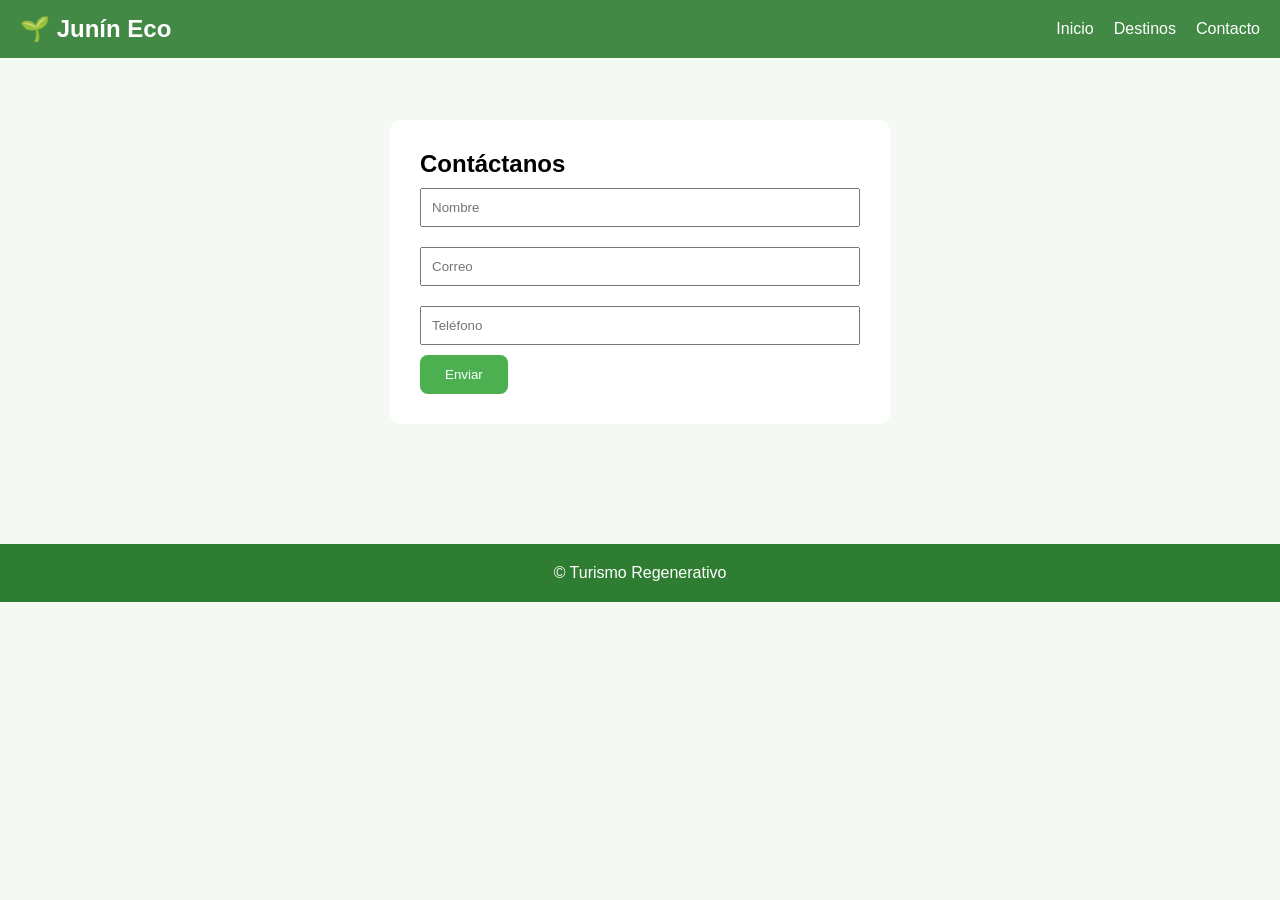
==== contacto.html @ 59182270 "Add files via upload" ====
<!DOCTYPE html>
<html lang="es">
<head>
<meta charset="UTF-8">
<meta name="viewport" content="width=device-width, initial-scale=1.0">
<title>Contacto</title>

<link rel="stylesheet" href="estilos.css">
</head>

<body>

<header>
<h2 style="color:white;">🌱 Junín Eco</h2>
<nav>
<ul>
<li><a href="index.html">Inicio</a></li>
<li><a href="destinos.html">Destinos</a></li>
<li><a href="contacto.html">Contacto</a></li>
</ul>
</nav>
</header>

<div class="formulario">

<h2>Contáctanos</h2>

<form>
<input type="text" placeholder="Nombre" required>
<input type="email" placeholder="Correo" required>
<input type="tel" placeholder="Teléfono" required>

<button class="btn-pro">Enviar</button>
</form>

</div>

<footer>
© Turismo Regenerativo
</footer>

</body>
</html>
---- estilos.css ----
/* RESET */
*{
    margin:0;
    padding:0;
    box-sizing:border-box;
}

:root{
    --verde:#2e7d32;
    --verde-claro:#4CAF50;
    --fondo:#f4f9f4;
}

body{
    font-family:'Segoe UI', sans-serif;
    background:var(--fondo);
}

/* NAVBAR */
header{
    position:fixed;
    top:0;
    width:100%;
    background:rgba(46,125,50,0.9);
    backdrop-filter: blur(10px);
    display:flex;
    justify-content:space-between;
    align-items:center;
    padding:15px 20px;
    z-index:1000;
}

/* MENU */
.menu-toggle{
    display:none;
}

.menu-icon{
    display:none;
    font-size:28px;
    color:white;
    cursor:pointer;
}

nav ul{
    display:flex;
    list-style:none;
    gap:20px;
}

nav a{
    color:white;
    text-decoration:none;
}

/* HERO */
.hero{
    height:500px;
    background:url('imagenes/2019-10-04-1280x720-1-990x556.png') center/cover no-repeat;
    display:flex;
    justify-content:center;
    align-items:center;
    text-align:center;
    color:white;
    animation: fadeIn 1.5s ease;
}

@keyframes fadeIn{
    from{opacity:0;}
    to{opacity:1;}
}

.btn-pro{
    background:var(--verde-claro);
    padding:12px 25px;
    border:none;
    border-radius:8px;
    color:white;
    transition:0.3s;
}

.btn-pro:hover{
    transform:scale(1.05);
}


/* CONTENEDOR DE TARJETAS */
.cards{
    display:grid;
    grid-template-columns: repeat(auto-fit, minmax(280px, 1fr));
    gap:25px;
    padding:120px 30px 60px;
}

/* TARJETA */
.card{
    background:white;
    border-radius:15px;
    overflow:hidden;
    box-shadow:0 8px 20px rgba(0,0,0,0.1);
    transition: all 0.4s ease;
    cursor:pointer;
    position:relative;
}

.card{
    display:block;
    text-decoration:none;
    color:white;
    position:relative;
    overflow:hidden;
    border-radius:15px;
}

/* EFECTO BRILLO */
.card::before{
    content:"";
    position:absolute;
    top:0;
    left:-100%;
    width:100%;
    height:100%;
    background:linear-gradient(120deg, transparent, rgba(255,255,255,0.4), transparent);
    transition:0.5s;
}

.card:hover::before{
    left:100%;
}

/* TEXTO MÁS PRO */
.card h3{
    position:absolute;
    bottom:0;
    padding:20px;
    font-size:20px;
    background:linear-gradient(to top, rgba(0,0,0,0.8), transparent);
}

/* EFECTO HOVER */
.card:hover{
    transform: translateY(-12px) scale(1.02);
    box-shadow:0 15px 30px rgba(0,0,0,0.2);
}

/* IMAGEN */
.card img{
    width:100%;
    height:220px;
    object-fit:cover;
    transition: transform 0.6s ease;
}

/* ZOOM IMAGEN */
.card:hover img{
    transform: scale(1.15);
}

/* TITULO */
.card h3{
    position:absolute;
    bottom:0;
    width:100%;
    padding:15px;
    margin:0;
    color:white;
    font-size:18px;
    background: linear-gradient(to top, rgba(0,0,0,0.7), transparent);
}

/* EFECTO OVERLAY SUAVE */
.card::after{
    content:"";
    position:absolute;
    inset:0;
    background:rgba(46,125,50,0.15);
    opacity:0;
    transition:0.3s;
}

.card:hover::after{
    opacity:1;
}

/* FORM */
.formulario{
    max-width:500px;
    margin:120px auto;
    background:white;
    padding:30px;
    border-radius:10px;
}

input{
    width:100%;
    padding:10px;
    margin:10px 0;
}

/* MAPA */
.mapa{
    padding:120px 20px;
}

/* FOOTER */
footer{
    background:var(--verde);
    color:white;
    text-align:center;
    padding:20px;
}
/* ANIMACIÓN AUTOMÁTICA */
.fade{
    opacity:0;
    transform: translateY(40px);
    animation: aparecer 1s ease forwards;
}

/* RETRASO PARA EFECTO PRO */
.fade:nth-child(1){ animation-delay:0.2s; }
.fade:nth-child(2){ animation-delay:0.4s; }
.fade:nth-child(3){ animation-delay:0.6s; }
.fade:nth-child(4){ animation-delay:0.8s; }
.fade:nth-child(5){ animation-delay:1s; }
.fade:nth-child(6){ animation-delay:1.2s; }

@keyframes aparecer{
    to{
        opacity:1;
        transform: translateY(0);
    }
}

/* 📱 RESPONSIVE */
@media(max-width:768px){

    .menu-icon{
        display:block;
    }

    nav{
        position:absolute;
        top:60px;
        left:0;
        width:100%;
        background:var(--verde);
        display:none;
    }

    nav ul{
        flex-direction:column;
        text-align:center;
    }

    .menu-toggle:checked + .menu-icon + nav{
        display:block;
    }
}
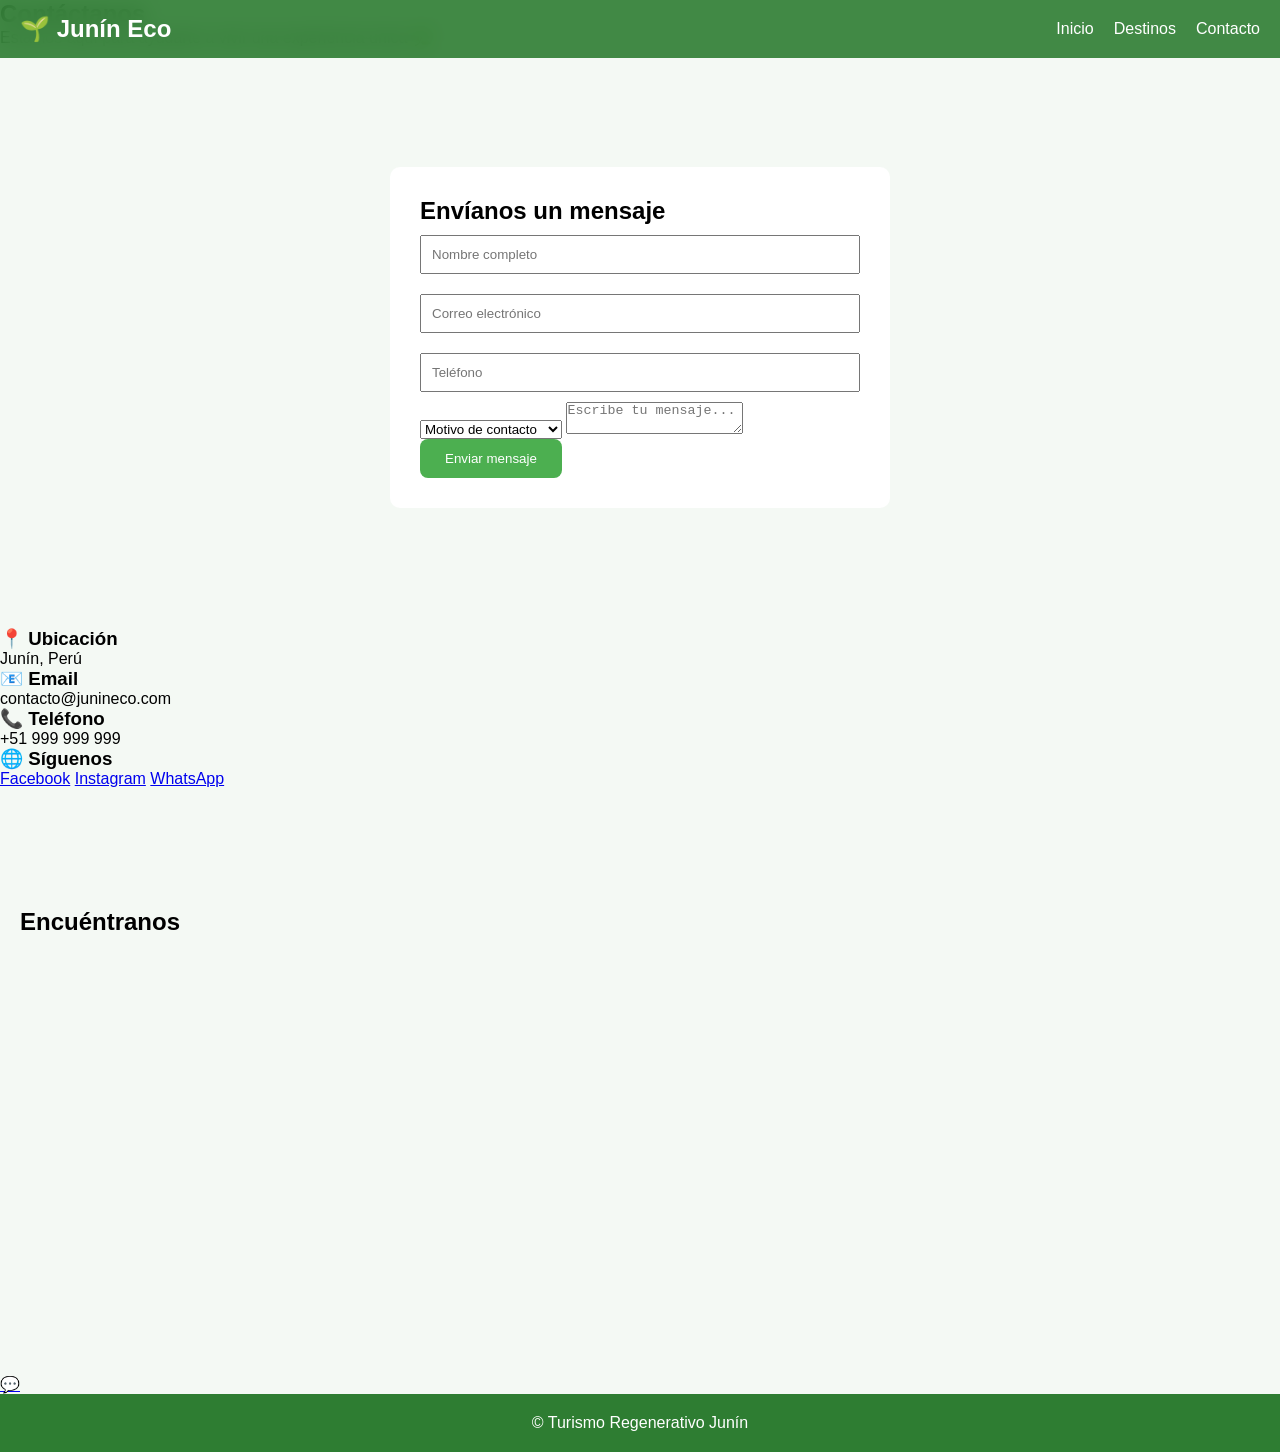
==== commit 43ff3381: "Add files via upload" ====
--- a/contacto.html
+++ b/contacto.html
@@ -1,43 +1,111 @@
 <!DOCTYPE html>
+
 <html lang="es">
-<head>
-<meta charset="UTF-8">
-<meta name="viewport" content="width=device-width, initial-scale=1.0">
-<title>Contacto</title>
+    <head>
+    <meta charset="UTF-8">
+    <meta name="viewport" content="width=device-width, initial-scale=1.0">
+    <title>Contacto</title>
 
-<link rel="stylesheet" href="estilos.css">
-</head>
+    <link rel="stylesheet" href="estilos.css">
+    </head>
 
-<body>
+    <body>
 
-<header>
-<h2 style="color:white;">🌱 Junín Eco</h2>
-<nav>
-<ul>
-<li><a href="index.html">Inicio</a></li>
-<li><a href="destinos.html">Destinos</a></li>
-<li><a href="contacto.html">Contacto</a></li>
-</ul>
-</nav>
-</header>
+    <header>
 
-<div class="formulario">
+    <h2 style="color:white;">🌱 Junín Eco</h2>
 
-<h2>Contáctanos</h2>
+    <input type="checkbox" id="menu" class="menu-toggle">
+    <label for="menu" class="menu-icon">☰</label>
 
-<form>
-<input type="text" placeholder="Nombre" required>
-<input type="email" placeholder="Correo" required>
-<input type="tel" placeholder="Teléfono" required>
+    <nav>
+    <ul>
+    <li><a href="index.html">Inicio</a></li>
+    <li><a href="destinos.html">Destinos</a></li>
+    <li><a href="contacto.html">Contacto</a></li>
+    </ul>
+    </nav>
 
-<button class="btn-pro">Enviar</button>
-</form>
+    </header>
 
-</div>
+    <!-- HERO -->
 
-<footer>
-© Turismo Regenerativo
-</footer>
+    <section class="hero-contacto">
+        <h1>Contáctanos</h1>
+        <p>Estamos aquí para ayudarte a vivir una experiencia única 🌿</p>
+    </section>
 
-</body>
-</html>+    <!-- CONTENIDO -->
+
+    <section class="contenedor-contacto">
+
+ 
+    <!-- FORMULARIO -->
+    <div class="formulario">
+
+        <h2>Envíanos un mensaje</h2>
+
+        <form>
+            <input type="text" placeholder="Nombre completo" required>
+            <input type="email" placeholder="Correo electrónico" required>
+            <input type="tel" placeholder="Teléfono" required>
+
+            <select required>
+                <option value="">Motivo de contacto</option>
+                <option>Reservas</option>
+                <option>Información turística</option>
+                <option>Turismo ecológico</option>
+                <option>Otros</option>
+            </select>
+
+            <textarea placeholder="Escribe tu mensaje..." required></textarea>
+
+            <button class="btn-pro">Enviar mensaje</button>
+        </form>
+
+    </div>
+
+    <!-- INFO -->
+    <div class="info-contacto">
+
+        <h3>📍 Ubicación</h3>
+        <p>Junín, Perú</p>
+
+        <h3>📧 Email</h3>
+        <p>contacto@junineco.com</p>
+
+        <h3>📞 Teléfono</h3>
+        <p>+51 999 999 999</p>
+
+        <h3>🌐 Síguenos</h3>
+        <div class="redes">
+            <a href="#">Facebook</a>
+            <a href="#">Instagram</a>
+            <a href="#">WhatsApp</a>
+        </div>
+
+    </div>
+
+
+    </section>
+
+    <!-- MAPA -->
+
+    <section class="mapa">
+        <h2>Encuéntranos</h2>
+        <iframe 
+        src="https://www.google.com/maps?q=Junin%20Peru&output=embed"
+        width="100%" height="300" style="border:0;">
+        </iframe>
+    </section>
+
+    <!-- WHATSAPP -->
+
+    <a href="https://wa.me/51999999999" class="whatsapp" target="_blank">💬</a>
+
+    <footer>
+    © Turismo Regenerativo Junín
+    </footer>
+
+    </body>
+</html>
--- a/estilos.css
+++ b/estilos.css
@@ -31,9 +31,7 @@
 }
 
 /* MENU */
-.menu-toggle{
-    display:none;
-}
+.menu-toggle{ display:none; }
 
 .menu-icon{
     display:none;
@@ -70,12 +68,14 @@
     to{opacity:1;}
 }
 
+/* BOTÓN */
 .btn-pro{
     background:var(--verde-claro);
     padding:12px 25px;
     border:none;
     border-radius:8px;
     color:white;
+    cursor:pointer;
     transition:0.3s;
 }
 
@@ -83,24 +83,98 @@
     transform:scale(1.05);
 }
 
-
-/* CONTENEDOR DE TARJETAS */
-.cards{
+/* INFO */
+.info{
+    padding:40px;
+    text-align:justify;
+    line-height:1.6;
+    margin:auto;
+}
+
+/* FILTROS */
+.filtros input{ display:none; }
+.filtros h2{
+    margin-left: 30px;
+}
+
+.botones{
+    display:flex;
+    flex-wrap:wrap; 
+    justify-content:center;
+    gap:10px;
+    margin:20px 0;
+}
+
+.botones label{
+    background:var(--verde);
+    color:white;
+    padding:10px 20px;
+    margin:5px;
+    border-radius:20px;
+    cursor:pointer;
+    transition:0.3s;
+}
+
+.botones label:hover{
+    background:#1b5e20;
+}
+
+/* GRID RUTAS */
+.contenido-rutas{
     display:grid;
-    grid-template-columns: repeat(auto-fit, minmax(280px, 1fr));
-    gap:25px;
-    padding:120px 30px 60px;
-}
-
-/* TARJETA */
-.card{
+    grid-template-columns:repeat(3,1fr);
+    gap:20px;
+    padding:20px;
+}
+
+/* TARJETAS RUTAS */
+.ruta{
     background:white;
     border-radius:15px;
     overflow:hidden;
-    box-shadow:0 8px 20px rgba(0,0,0,0.1);
-    transition: all 0.4s ease;
-    cursor:pointer;
-    position:relative;
+    box-shadow:0 5px 15px rgba(0,0,0,0.1);
+    transition:0.3s;
+}
+.ruta ul {
+    padding-left: 20px;
+}
+
+.ruta li {
+    margin-bottom: 10px;
+}
+.ruta li{
+    text-align:justify;
+    line-height:1.5;
+}
+.ruta:hover{
+    transform:scale(1.05);
+}
+
+.ruta img{
+    width:100%;
+    height:200px;
+    object-fit:cover;
+}
+
+.ruta a{
+    display:block;
+    margin:10px;
+    text-decoration:none;
+    color:var(--verde);
+    font-weight:bold;
+}
+
+/* FILTRO FUNCIONAL */
+#natural:checked ~ .contenido-rutas .ruta:not(.natural){ display:none; }
+#cultural:checked ~ .contenido-rutas .ruta:not(.cultural){ display:none; }
+#aventura:checked ~ .contenido-rutas .ruta:not(.aventura){ display:none; }
+
+/* GALERÍA */
+.cards{
+    display:grid;
+    grid-template-columns: repeat(3,1fr);
+    gap:25px;
+    padding:120px 30px 60px;
 }
 
 .card{
@@ -108,15 +182,41 @@
     text-decoration:none;
     color:white;
     position:relative;
+    border-radius:15px;
     overflow:hidden;
-    border-radius:15px;
+    height:260px;
+    box-shadow:0 8px 20px rgba(0,0,0,0.1);
+    transition:0.4s;
+}
+
+.card img{
+    width:100%;
+    height:100%;
+    object-fit:cover;
+    transition:0.6s;
+}
+
+.card:hover img{
+    transform:scale(1.15);
+}
+
+.card:hover{
+    transform:translateY(-10px);
+}
+
+.card h3{
+    position:absolute;
+    bottom:0;
+    width:100%;
+    padding:15px;
+    font-size:18px;
+    background:linear-gradient(to top, rgba(0,0,0,0.7), transparent);
 }
 
 /* EFECTO BRILLO */
 .card::before{
     content:"";
     position:absolute;
-    top:0;
     left:-100%;
     width:100%;
     height:100%;
@@ -128,58 +228,12 @@
     left:100%;
 }
 
-/* TEXTO MÁS PRO */
-.card h3{
-    position:absolute;
-    bottom:0;
-    padding:20px;
-    font-size:20px;
-    background:linear-gradient(to top, rgba(0,0,0,0.8), transparent);
-}
-
-/* EFECTO HOVER */
-.card:hover{
-    transform: translateY(-12px) scale(1.02);
-    box-shadow:0 15px 30px rgba(0,0,0,0.2);
-}
-
-/* IMAGEN */
-.card img{
-    width:100%;
-    height:220px;
-    object-fit:cover;
-    transition: transform 0.6s ease;
-}
-
-/* ZOOM IMAGEN */
-.card:hover img{
-    transform: scale(1.15);
-}
-
-/* TITULO */
-.card h3{
-    position:absolute;
-    bottom:0;
-    width:100%;
-    padding:15px;
-    margin:0;
-    color:white;
-    font-size:18px;
-    background: linear-gradient(to top, rgba(0,0,0,0.7), transparent);
-}
-
-/* EFECTO OVERLAY SUAVE */
-.card::after{
-    content:"";
-    position:absolute;
-    inset:0;
-    background:rgba(46,125,50,0.15);
-    opacity:0;
-    transition:0.3s;
-}
-
-.card:hover::after{
-    opacity:1;
+/* MAPA */
+.mapa{
+    padding:120px 20px;
+}
+.mapa h2{
+    margin-bottom: 15px;
 }
 
 /* FORM */
@@ -197,11 +251,6 @@
     margin:10px 0;
 }
 
-/* MAPA */
-.mapa{
-    padding:120px 20px;
-}
-
 /* FOOTER */
 footer{
     background:var(--verde);
@@ -209,39 +258,44 @@
     text-align:center;
     padding:20px;
 }
-/* ANIMACIÓN AUTOMÁTICA */
+
+/* ANIMACIÓN */
 .fade{
     opacity:0;
-    transform: translateY(40px);
-    animation: aparecer 1s ease forwards;
-}
-
-/* RETRASO PARA EFECTO PRO */
-.fade:nth-child(1){ animation-delay:0.2s; }
-.fade:nth-child(2){ animation-delay:0.4s; }
-.fade:nth-child(3){ animation-delay:0.6s; }
-.fade:nth-child(4){ animation-delay:0.8s; }
-.fade:nth-child(5){ animation-delay:1s; }
-.fade:nth-child(6){ animation-delay:1.2s; }
+    transform:translateY(40px);
+    animation:aparecer 1s ease forwards;
+}
+
+.fade:nth-child(1){animation-delay:0.2s;}
+.fade:nth-child(2){animation-delay:0.4s;}
+.fade:nth-child(3){animation-delay:0.6s;}
 
 @keyframes aparecer{
     to{
         opacity:1;
-        transform: translateY(0);
-    }
-}
-
-/* 📱 RESPONSIVE */
+        transform:translateY(0);
+    }
+}
+
+/* RESPONSIVE */
+@media(max-width:900px){
+    .contenido-rutas{ grid-template-columns:repeat(2,1fr); }
+    .cards{ grid-template-columns:repeat(2,1fr); }
+}
+
+@media(max-width:500px){
+    .contenido-rutas{ grid-template-columns:1fr; }
+    .cards{ grid-template-columns:1fr; }
+}
+
+/* MENU RESPONSIVE */
 @media(max-width:768px){
 
-    .menu-icon{
-        display:block;
-    }
+    .menu-icon{ display:block; }
 
     nav{
         position:absolute;
         top:60px;
-        left:0;
         width:100%;
         background:var(--verde);
         display:none;
@@ -255,4 +309,18 @@
     .menu-toggle:checked + .menu-icon + nav{
         display:block;
     }
+}
+@media(max-width:500px){
+    .contenido-rutas{ grid-template-columns:1fr; }
+    .cards{ grid-template-columns:1fr; }
+
+    .botones{
+        flex-direction:column;
+        align-items:center;
+    }
+
+    .botones label{
+        width:80%;
+        text-align:center;
+    }
 }
